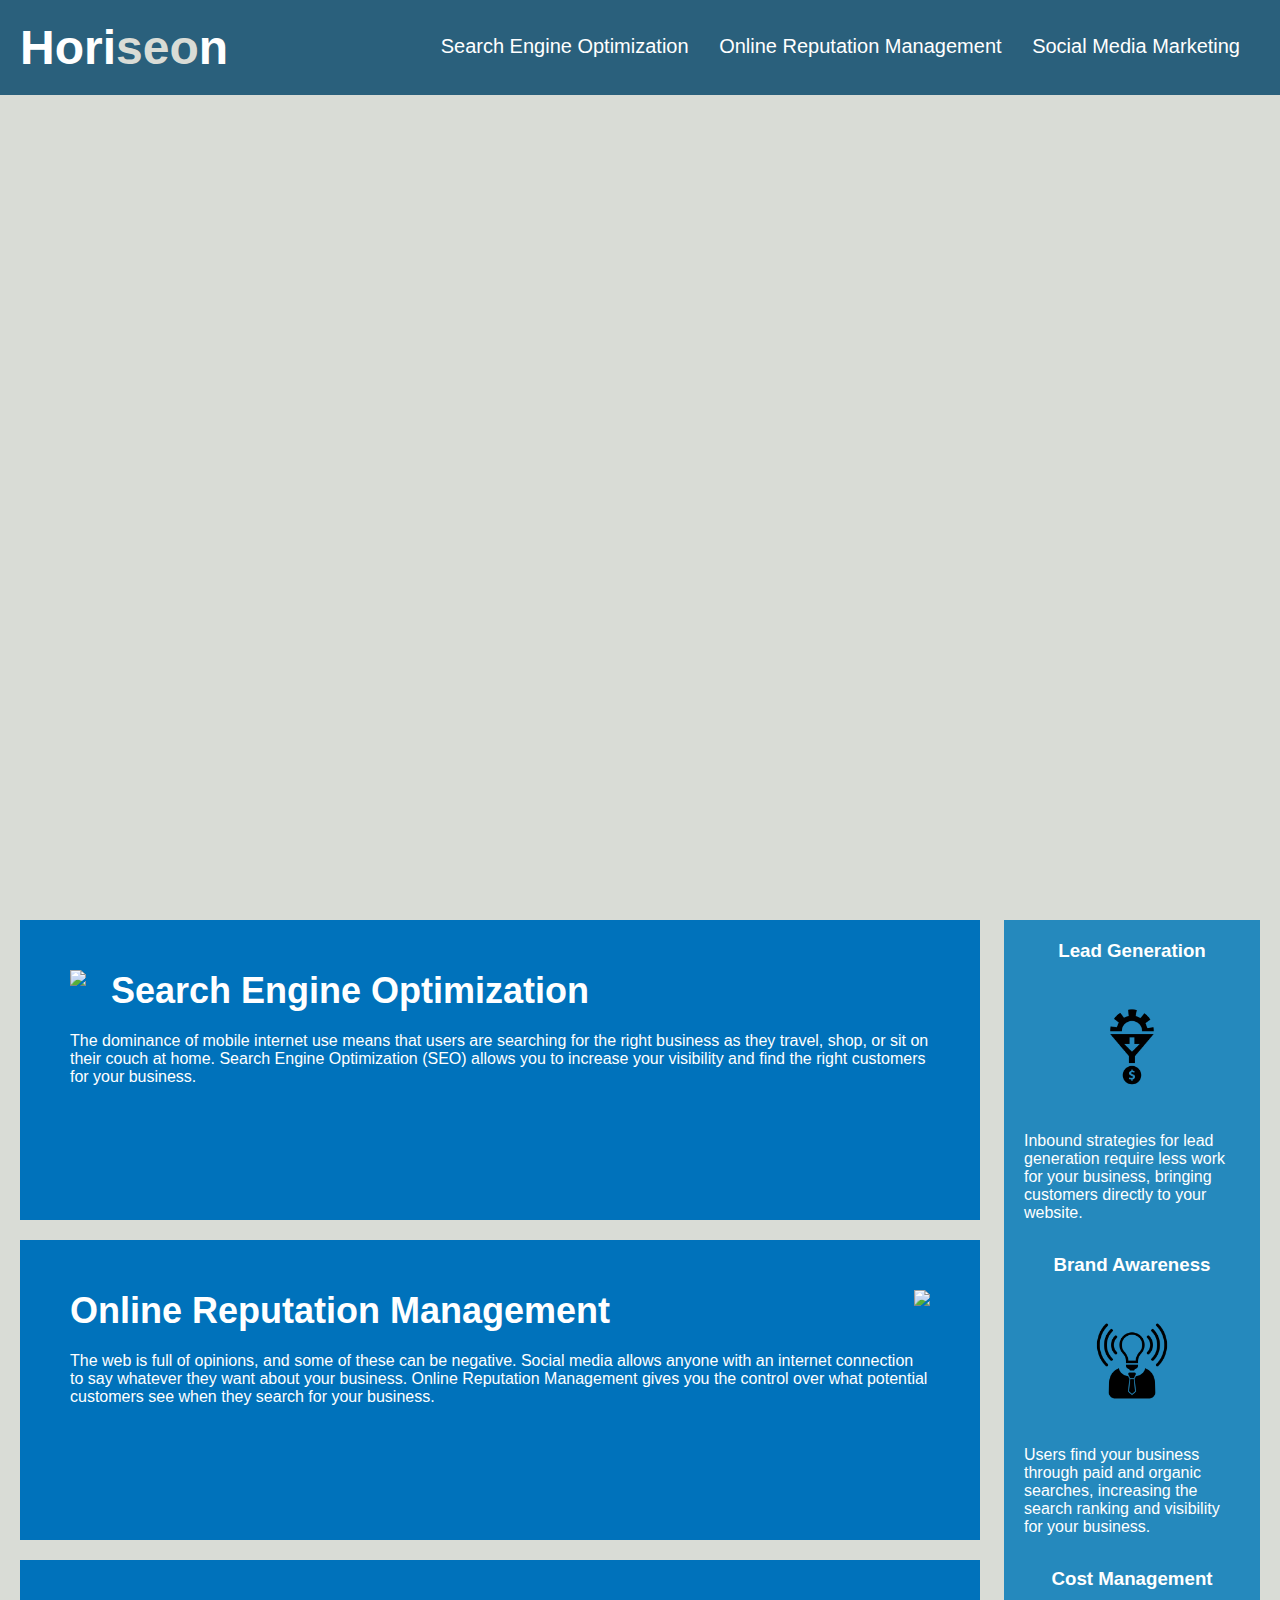
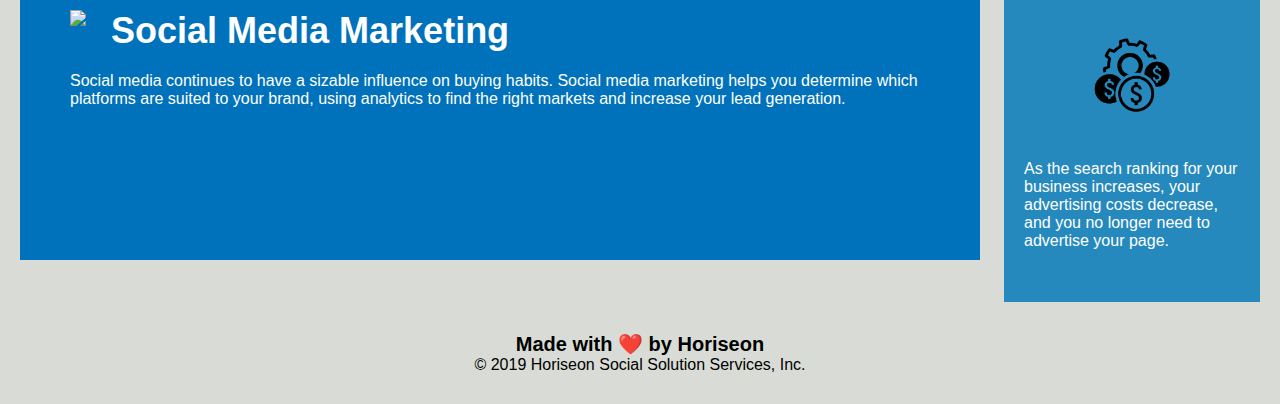
==== starter/index.html @ 10deebee "Initial commit" ====
<!DOCTYPE html>
<html lang="en-gb">

<head>
    <meta charset="UTF-8" />
    <link rel="stylesheet" href="./assets/css/style.css">
    <title>website</title>
</head>

<body>
    <div class="header">
        <h1>Hori<span class="seo">seo</span>n</h1>
        <div>
            <ul>
                <li>
                    <a href="#search-engine-optimization">Search Engine Optimization</a>
                </li>
                <li>
                    <a href="#online-reputation-management">Online Reputation Management</a>
                </li>
                <li>
                    <a href="#social-media-marketing">Social Media Marketing</a>
                </li>
            </ul>
        </div>
    </div>
    <div class="hero"></div>
    <div class="content">
        <div class="search-engine-optimization">
            <img src="./assets/images/search-engine-optimization.jpg" class="float-left" />
            <h2>Search Engine Optimization</h2>
            <p>
                The dominance of mobile internet use means that users are searching for the right business as they travel, shop, or sit on their couch at home. Search Engine Optimization (SEO) allows you to increase your visibility and find the right customers for your business.
            </p>
        </div>
        <div id="online-reputation-management" class="online-reputation-management">
            <img src="./assets/images/online-reputation-management.jpg" class="float-right" />
            <h2>Online Reputation Management</h2>
            <p>
                The web is full of opinions, and some of these can be negative. Social media allows anyone with an internet connection to say whatever they want about your business. Online Reputation Management gives you the control over what potential customers see when they search for your business.
            </p>
        </div>
        <div id="social-media-marketing" class="social-media-marketing">
            <img src="./assets/images/social-media-marketing.jpg" class="float-left" />
            <h2>Social Media Marketing</h2>
            <p>
                Social media continues to have a sizable influence on buying habits. Social media marketing helps you determine which platforms are suited to your brand, using analytics to find the right markets and increase your lead generation.
            </p>
        </div>
    </div>
    <div class="benefits">
        <div class="benefit-lead">
            <h3>Lead Generation</h3>
            <img src="./assets/images/lead-generation.png" />
            <p>
                Inbound strategies for lead generation require less work for your business, bringing customers directly to your website.
            </p>
        </div>
        <div class="benefit-brand">
            <h3>Brand Awareness</h3>
            <img src="./assets/images/brand-awareness.png" />
            <p>
                Users find your business through paid and organic searches, increasing the search ranking and visibility for your business.
            </p>
        </div>
        <div class="benefit-cost">
            <h3>Cost Management</h3>
            <img src="./assets/images/cost-management.png"></img>
            <p>
                As the search ranking for your business increases, your advertising costs decrease, and you no longer need to advertise your page.
            </p>
        </div>
    </div>
    <div class="footer">
        <h2>Made with ❤️️ by Horiseon</h2>
        <p>
            &copy; 2019 Horiseon Social Solution Services, Inc.
        </p>
    </div>
</body>

</html>
---- starter/assets/css/style.css ----
* {
    box-sizing: border-box;
    padding: 0;
    margin: 0;
}

body {
    background-color: #d9dcd6;
}

.header {
    padding: 20px;
    font-family: 'Trebuchet MS', 'Lucida Sans Unicode', 'Lucida Grande', 'Lucida Sans', Arial, sans-serif;
    background-color: #2a607c;
    color: #ffffff;
}

.header h1 {
    display: inline-block;
    font-size: 48px;
}

.header h1 .seo {
    color: #d9dcd6;
}

.header div {
    padding-top: 15px;
    margin-right: 20px;
    float: right;
    font-family: 'Gill Sans', 'Gill Sans MT', Calibri, 'Trebuchet MS', sans-serif;
    font-size: 20px;
}

.header div ul {
    list-style-type: none;
}

.header div ul li {
    display: inline-block;
    margin-left: 25px;
}

a {
    color: #ffffff;
    text-decoration: none;
}

p {
    font-size: 16px;
}

.hero {
    height: 800px;
    width: 100%;
    margin-bottom: 25px;
    background-image: url("../images/digital-marketing-meeting.jpg");
    background-size: cover;
    background-position: center;
}

.float-left {
    float: left;
    margin-right: 25px;
}

.float-right {
    float: right;
    margin-left: 25px;
}

.content {
    width: 75%;
    display: inline-block;
    margin-left: 20px;
}

.benefits {
    margin-right: 20px;
    padding: 20px;
    clear: both;
    float: right;
    width: 20%;
    height: 100%;
    font-family: 'Gill Sans', 'Gill Sans MT', Calibri, 'Trebuchet MS', sans-serif;
    background-color: #2589bd;
}

.benefit-lead {
    margin-bottom: 32px;
    color: #ffffff;
}

.benefit-brand {
    margin-bottom: 32px;
    color: #ffffff;
}

.benefit-cost {
    margin-bottom: 32px;
    color: #ffffff;
}

.benefit-lead h3 {
    margin-bottom: 10px;
    text-align: center;
}

.benefit-brand h3 {
    margin-bottom: 10px;
    text-align: center;
}

.benefit-cost h3 {
    margin-bottom: 10px;
    text-align: center;
}

.benefit-lead img {
    display: block;
    margin: 10px auto;
    max-width: 150px;
}

.benefit-brand img {
    display: block;
    margin: 10px auto;
    max-width: 150px;
}

.benefit-cost img {
    display: block;
    margin: 10px auto;
    max-width: 150px;
}

.search-engine-optimization {
    margin-bottom: 20px;
    padding: 50px;
    height: 300px;
    font-family: 'Gill Sans', 'Gill Sans MT', Calibri, 'Trebuchet MS', sans-serif;
    background-color: #0072bb;
    color: #ffffff;
}

.online-reputation-management {
    margin-bottom: 20px;
    padding: 50px;
    height: 300px;
    font-family: 'Gill Sans', 'Gill Sans MT', Calibri, 'Trebuchet MS', sans-serif;
    background-color: #0072bb;
    color: #ffffff;
}

.social-media-marketing {
    margin-bottom: 20px;
    padding: 50px;
    height: 300px;
    font-family: 'Gill Sans', 'Gill Sans MT', Calibri, 'Trebuchet MS', sans-serif;
    background-color: #0072bb;
    color: #ffffff;
}

.search-engine-optimization img {
    max-height: 200px;
}

.online-reputation-management img {
    max-height: 200px;
}

.social-media-marketing img {
    max-height: 200px;
}

.search-engine-optimization h2 {
    margin-bottom: 20px;
    font-size: 36px;
}

.online-reputation-management h2 {
    margin-bottom: 20px;
    font-size: 36px;
}

.social-media-marketing h2 {
    margin-bottom: 20px;
    font-size: 36px;
}

.footer {
    padding: 30px;
    clear: both;
    font-family: 'Trebuchet MS', 'Lucida Sans Unicode', 'Lucida Grande', 'Lucida Sans', Arial, sans-serif;
    text-align: center;
}

.footer h2 {
    font-size: 20px;
}
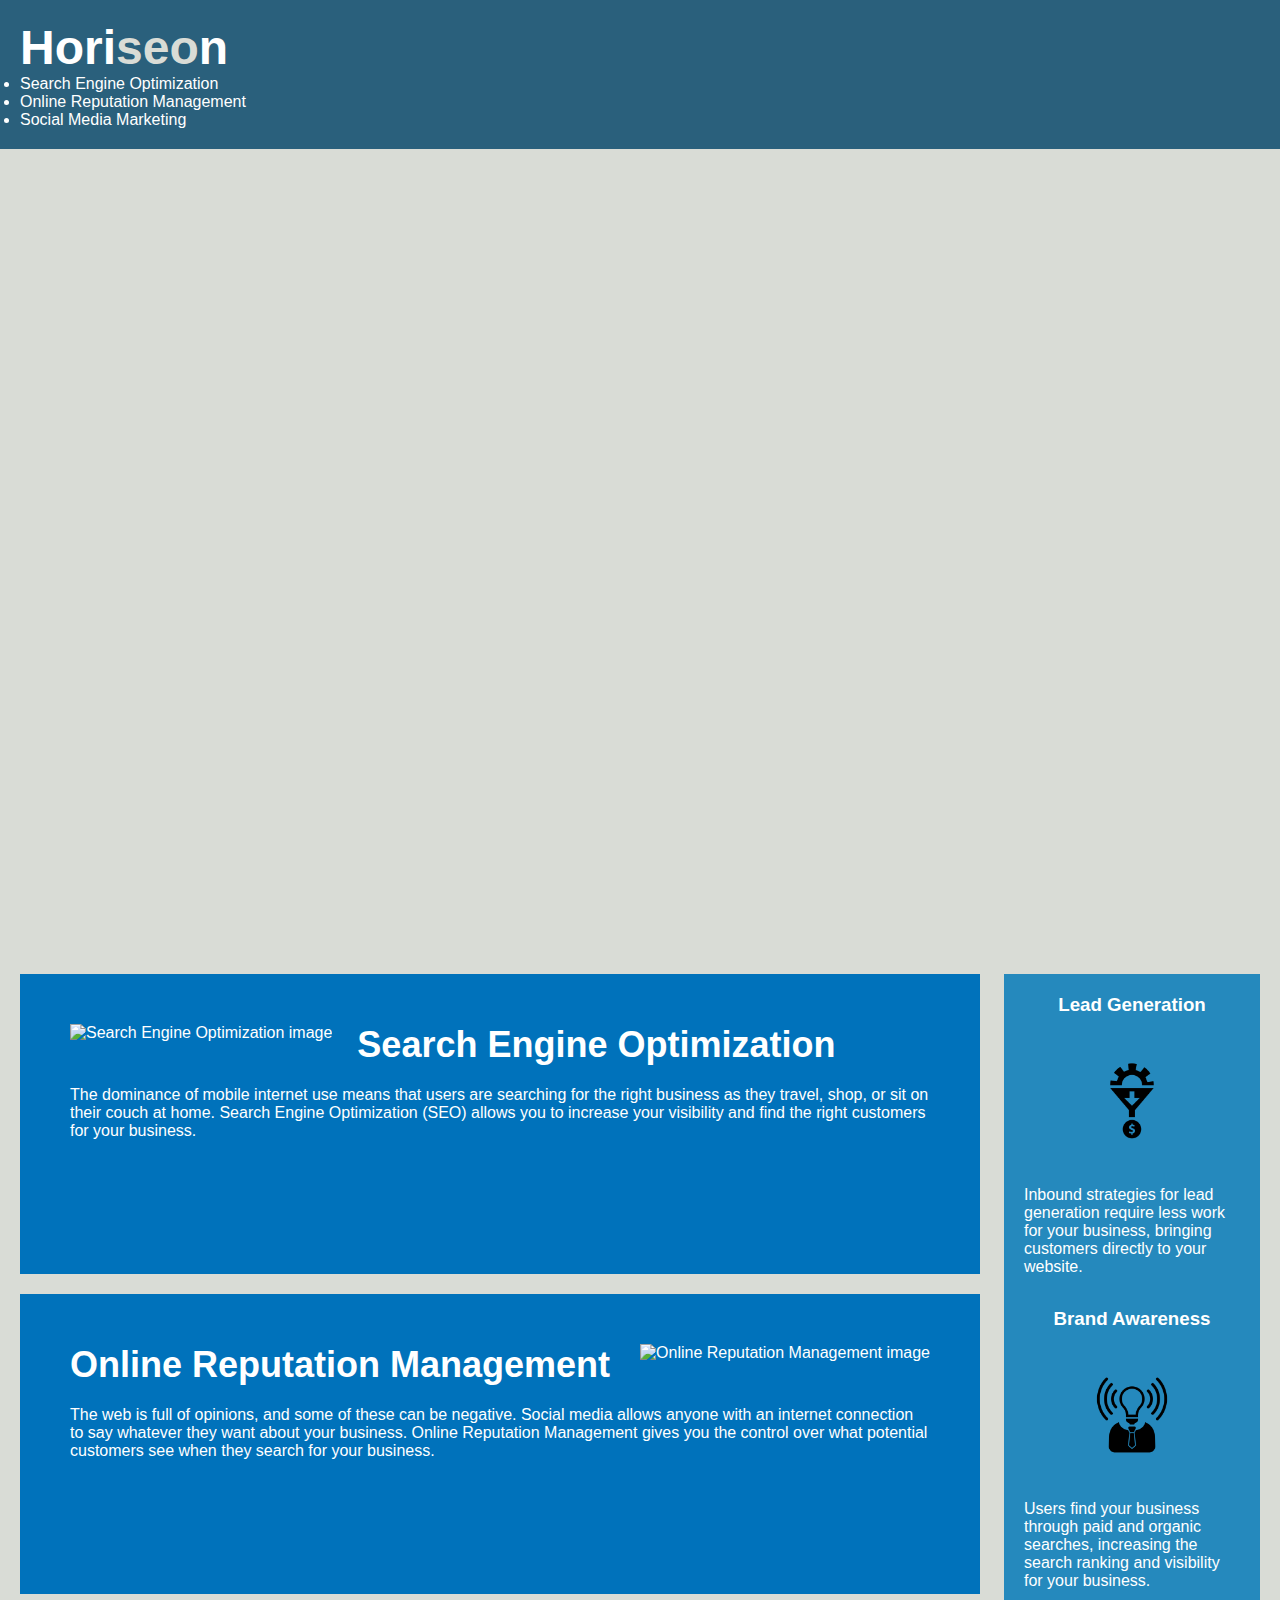
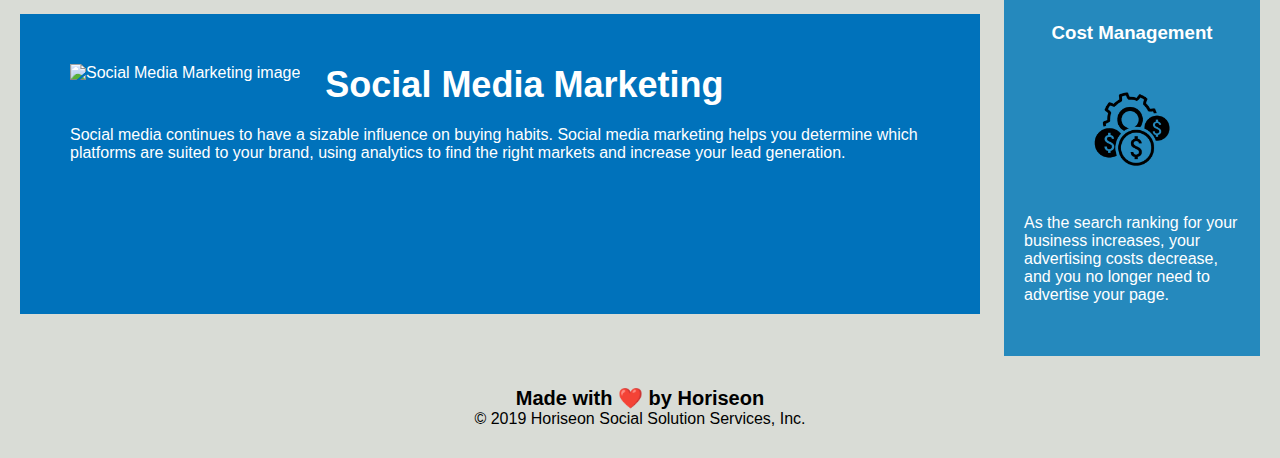
==== commit 5e2725f7: "Update index.html" ====
--- a/starter/index.html
+++ b/starter/index.html
@@ -8,9 +8,9 @@
 </head>
 
 <body>
-    <div class="header">
+    <header class="header">
         <h1>Hori<span class="seo">seo</span>n</h1>
-        <div>
+        <nav>
             <ul>
                 <li>
                     <a href="#search-engine-optimization">Search Engine Optimization</a>
@@ -22,61 +22,72 @@
                     <a href="#social-media-marketing">Social Media Marketing</a>
                 </li>
             </ul>
-        </div>
-    </div>
+        </nav>
+    </header>
+
+
     <div class="hero"></div>
-    <div class="content">
-        <div class="search-engine-optimization">
-            <img src="./assets/images/search-engine-optimization.jpg" class="float-left" />
+
+    <main class="content">
+        <article id="search-engine-optimization" class="content-section search-engine-optimization">
+        
+            <img src="./assets/images/search-engine-optimization.jpg" class="float-left" alt="Search Engine Optimization image">
             <h2>Search Engine Optimization</h2>
             <p>
                 The dominance of mobile internet use means that users are searching for the right business as they travel, shop, or sit on their couch at home. Search Engine Optimization (SEO) allows you to increase your visibility and find the right customers for your business.
             </p>
-        </div>
-        <div id="online-reputation-management" class="online-reputation-management">
-            <img src="./assets/images/online-reputation-management.jpg" class="float-right" />
+        </article>
+
+        <article id="online-reputation-management" class="online-reputation-management">
+            <img src="./assets/images/online-reputation-management.jpg" class="float-right" alt="Online Reputation Management image">
             <h2>Online Reputation Management</h2>
             <p>
                 The web is full of opinions, and some of these can be negative. Social media allows anyone with an internet connection to say whatever they want about your business. Online Reputation Management gives you the control over what potential customers see when they search for your business.
             </p>
-        </div>
-        <div id="social-media-marketing" class="social-media-marketing">
-            <img src="./assets/images/social-media-marketing.jpg" class="float-left" />
+        </article>
+
+
+        <article id="social-media-marketing" class="social-media-marketing">
+            <img src="./assets/images/social-media-marketing.jpg" class="float-left" alt="Social Media Marketing image"> 
             <h2>Social Media Marketing</h2>
             <p>
                 Social media continues to have a sizable influence on buying habits. Social media marketing helps you determine which platforms are suited to your brand, using analytics to find the right markets and increase your lead generation.
             </p>
-        </div>
-    </div>
-    <div class="benefits">
-        <div class="benefit-lead">
+        </article>
+    </main>
+
+    <aside class="benefits">
+        <article class="benefit-lead">
             <h3>Lead Generation</h3>
-            <img src="./assets/images/lead-generation.png" />
+            <img src="./assets/images/lead-generation.png" alt="Lead Generation image" />
             <p>
                 Inbound strategies for lead generation require less work for your business, bringing customers directly to your website.
             </p>
-        </div>
-        <div class="benefit-brand">
+        </article>
+
+        <article class="benefit-brand">
             <h3>Brand Awareness</h3>
-            <img src="./assets/images/brand-awareness.png" />
+            <img src="./assets/images/brand-awareness.png" alt="Brand Awareness image" />
             <p>
                 Users find your business through paid and organic searches, increasing the search ranking and visibility for your business.
             </p>
-        </div>
-        <div class="benefit-cost">
+        </article>
+
+        <article class="benefit-cost">
             <h3>Cost Management</h3>
-            <img src="./assets/images/cost-management.png"></img>
+            <img src="./assets/images/cost-management.png" alt="Cost Management image">
             <p>
                 As the search ranking for your business increases, your advertising costs decrease, and you no longer need to advertise your page.
             </p>
-        </div>
-    </div>
-    <div class="footer">
+        </article>
+    </aside>
+
+    <footer class="footer">
         <h2>Made with ❤️️ by Horiseon</h2>
         <p>
             &copy; 2019 Horiseon Social Solution Services, Inc.
         </p>
-    </div>
+    </footer>
 </body>
 
 </html>
